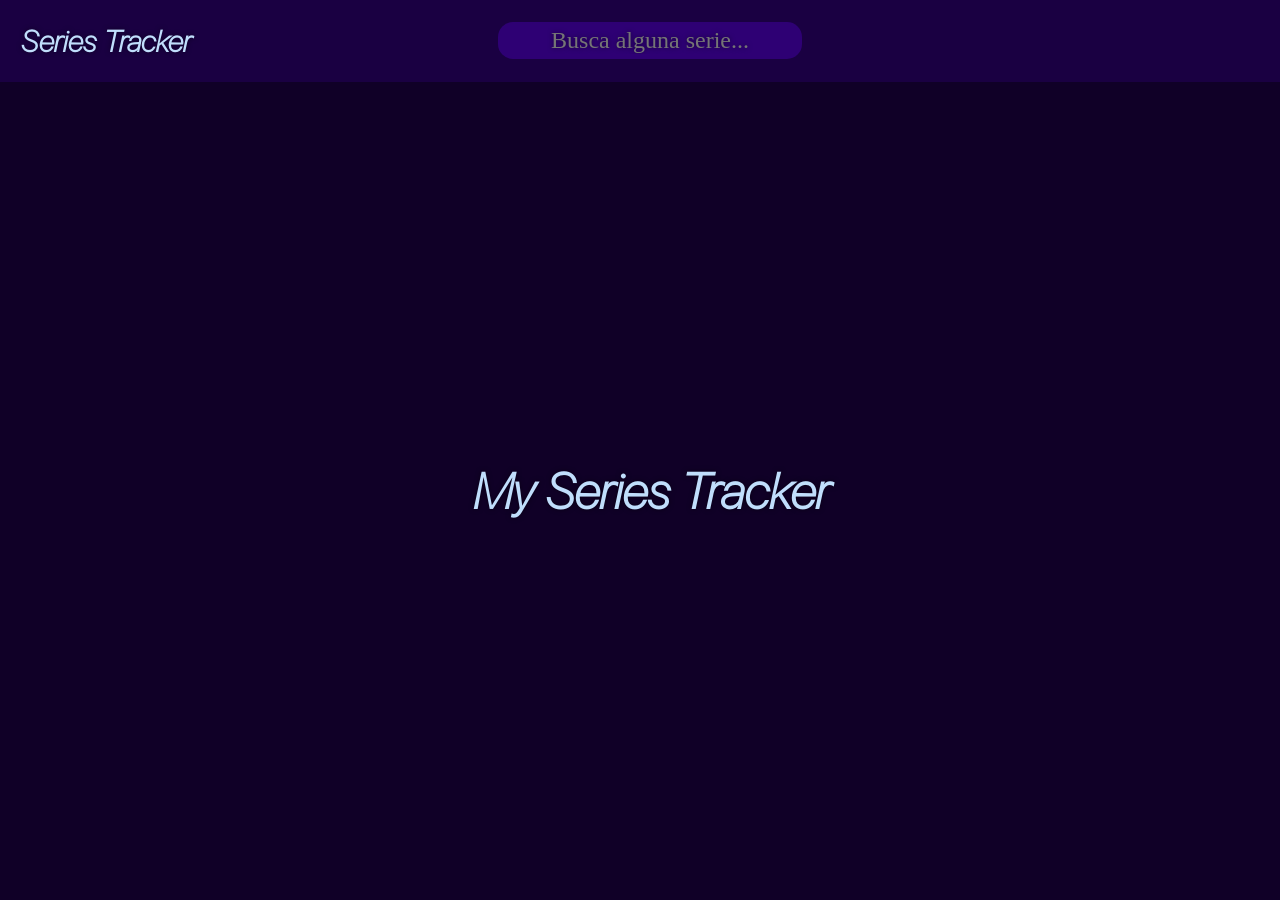
==== index.html @ 811412b1 "Primera estructura del frontend" ====
<!DOCTYPE html>

<html>
    <head>
        <link rel="icon" href="data:,">
        <link rel="stylesheet" href="../css/homeStyle.css"/>
        <meta charset="UTF-8" name="viewport" content="width=device-width"/>
        <title>My Series Tracker</title>
    </head>

    <body>
        <div class="root">
            <div class="topbar">
                <h1 class="topbar-title">Series Tracker</h1>
                <input type="text" class="topbar-search" maxlength="50" placeholder="Busca alguna serie..."/>
                <div class="topbar-spacer"></div>
            </div>
            <div class="content">
                <h1 class="content-title">My Series Tracker</h1>
            </div>
        </div>
    </body>
</html>
---- css/homeStyle.css ----
/* Investigué esto en google */
@keyframes slideUp {
    from {
        transform: translateY(50%);
        opacity: 0.5;
    }
    to {
        transform: translateY(0);
        opacity: 1;
    }
}

@keyframes slideDown {
    from {
        transform: translateY(-50%);
        opacity: 0.5;
    }
    to {
        transform: translateY(0);
        opacity: 1;
    }
}

@font-face {
    font-famil: 'SF Pro Regular';
    src: url('../assets/fonts/SFPRODISPLAYREGULAR.OTF') format('opentype');
    font-weight: normal;
    font-style: normal;
}

@font-face {
    font-family: 'SF Pro Thin Italic';
    src: url('../assets/fonts/SFPRODISPLAYTHINITALIC.OTF') format('opentype');
    font-weight: normal;
    font-style: normal;
}

* {
    margin: 0px;
    padding: 0px;
}

.root {
    display: flex;
    align-items: center;
    justify-content: flex-start;
    flex-direction: column;
    background-color: #100027;
    width: 100vw;
    height: 100vh;
}

.content {
    display: flex;
    align-items: center;
    justify-content: center;
    flex-direction: column;
    width: 100%;
    height: 100%;
}

.topbar {
    display: flex;
    align-items: center;
    justify-content: center;
    flex-direction: row;
    background-color: #1a0042;
    width: 100%;
    height: 90px;
    /* parámetros: animationName duration timingFunction fillMode 
     * timingFunction -> ease-out, linear, ease-in, ease-in-out
     * fillMode -> cambia el CSS para después o antes de la animación
     * */
    animation: slideDown 0.75s ease-out forwards;
}

.topbar-title {
    font-size: 30px;
    color: #c0defc;
    text-shadow: 0 0 5px rgba(0,0,0,0.5);
    margin-left: 20px;
    font-family: 'SF Pro Thin Italic';
    flex: 1;
}

.topbar-spacer {
    flex: 1;
}

.content-title {
    font-size: 50px;
    color: #c0defc;
    opacity: 0;
    text-shadow: 0 0 5px rgba(0,0,0,0.5);
    margin-left: 20px;
    font-family: 'SF Pro Thin Italic';
    animation: slideUp 0.5s ease-out forwards;
    animation-delay: 0.75s;
}

.topbar-search {
    font-size: 24px;
    color: #c0defc;
    border: none;
    background-color: #2e0074;
    text-shadow: 0 0 5px rgba(0,0,0,0.5);
    border-radius: 15px;
    padding: 5px;
    font-family: 'SF Pro Regular';
    max-width: 400px;
    text-align: center;
}

.topbar-search:focus {
    outline: none;
}
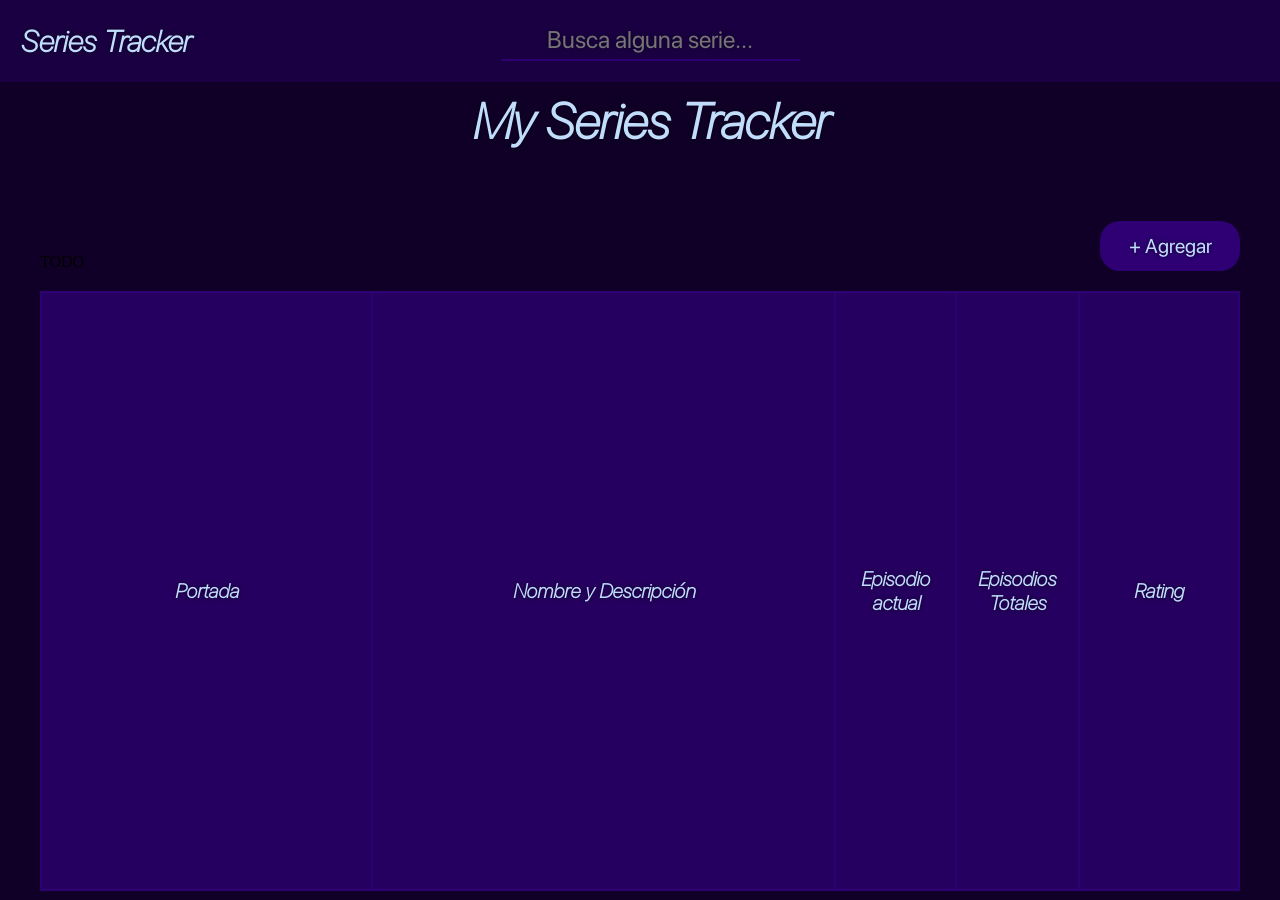
==== commit e2306abe: "Agregado tabla y boton para add" ====
--- a/index.html
+++ b/index.html
@@ -3,7 +3,7 @@
 <html>
     <head>
         <link rel="icon" href="data:,">
-        <link rel="stylesheet" href="../css/homeStyle.css"/>
+        <link rel="stylesheet" href="css/homeStyle.css"/>
         <meta charset="UTF-8" name="viewport" content="width=device-width"/>
         <title>My Series Tracker</title>
     </head>
@@ -17,6 +17,21 @@
             </div>
             <div class="content">
                 <h1 class="content-title">My Series Tracker</h1>
+                <div class="content-controls">
+                    <div class="content-pagination">TODO</div>
+                    <a class="content-addSeries" href="html/addSeries.html">
+                        + Agregar
+                    </a>
+                </div>
+                <table class="content-table">
+                    <tr>
+                        <th>Portada</th>
+                        <th>Nombre y Descripción</th>
+                        <th>Episodio actual</th>
+                        <th>Episodios Totales</th>
+                        <th>Rating</th> 
+                    </tr>
+                </table>
             </div>
         </div>
     </body>
--- a/css/homeStyle.css
+++ b/css/homeStyle.css
@@ -22,7 +22,7 @@
 }
 
 @font-face {
-    font-famil: 'SF Pro Regular';
+    font-family: 'SF Pro Regular';
     src: url('../assets/fonts/SFPRODISPLAYREGULAR.OTF') format('opentype');
     font-weight: normal;
     font-style: normal;
@@ -50,14 +50,6 @@
     height: 100vh;
 }
 
-.content {
-    display: flex;
-    align-items: center;
-    justify-content: center;
-    flex-direction: column;
-    width: 100%;
-    height: 100%;
-}
 
 .topbar {
     display: flex;
@@ -71,7 +63,13 @@
      * timingFunction -> ease-out, linear, ease-in, ease-in-out
      * fillMode -> cambia el CSS para después o antes de la animación
      * */
-    animation: slideDown 0.75s ease-out forwards;
+    animation: slideDown 0.5s ease-out forwards;
+}
+
+.topbar > * {
+    opacity: 0;
+    animation: slideDown 0.4s ease-out forwards;
+    animation-delay: 0.5s;
 }
 
 .topbar-title {
@@ -87,30 +85,147 @@
     flex: 1;
 }
 
-.content-title {
-    font-size: 50px;
-    color: #c0defc;
-    opacity: 0;
-    text-shadow: 0 0 5px rgba(0,0,0,0.5);
-    margin-left: 20px;
-    font-family: 'SF Pro Thin Italic';
-    animation: slideUp 0.5s ease-out forwards;
-    animation-delay: 0.75s;
-}
-
 .topbar-search {
     font-size: 24px;
     color: #c0defc;
-    border: none;
-    background-color: #2e0074;
+    border-top: 0;
+    border-right: 0;
+    border-left: 0;
+    border-bottom: 2px solid #2e0074;
+    background-color: transparent;
     text-shadow: 0 0 5px rgba(0,0,0,0.5);
-    border-radius: 15px;
     padding: 5px;
     font-family: 'SF Pro Regular';
     max-width: 400px;
     text-align: center;
 }
 
+.topbar-search:hover {
+    background-color: #220054;
+    border-radius: 10px 10px 0 0;
+}
+
 .topbar-search:focus {
     outline: none;
 }
+
+.content {
+    display: flex;
+    align-items: center;
+    justify-content: center;
+    flex-direction: column;
+    width: 100%;
+    height: 100%;
+    gap: 20px;
+}
+
+.content-title {
+    font-size: 50px;
+    color: #c0defc;
+    opacity: 0;
+    text-shadow: 0 0 5px rgba(0,0,0,0.5);
+    margin-left: 20px;
+    font-family: 'SF Pro Thin Italic';
+    animation: slideUp 0.5s ease-out forwards;
+    animation-delay: 0.75s;
+}
+
+.content-table {
+    width: 1200px;
+    height: 600px;
+    border-radius: 15px;
+    border-collapse: collapse;
+    border: 2px solid #2e0074;
+    background: #1a0042;
+    padding: 10px;
+    opacity: 0;
+    animation: slideUp 0.75s ease-out forwards;
+    animation-delay: 1s;
+}
+
+.content-table * {
+    text-shadow: 0 0 5px rgba(0,0,0,0.65);
+}
+
+.content-table tr:nth-child(odd) {
+    background-color: #260060;
+}
+
+.content-table tr:nth-child(even) {
+    background-color: #300078;
+}
+
+.content-table th {
+    border: 2px solid #2e0074; 
+    background: transparent;
+    padding: 12px;
+    font-size: 20px;
+    color: #c0defc;
+    opacity: 0;
+    font-family: 'SF Pro Thin Italic';
+    animation: slideUp 0.5s ease-out forwards;
+    text-align: center;
+    animation-delay: 1.2s;
+}
+
+/* Portada */
+.content-table tr *:nth-child(1) {
+    width: 350px;
+    height: 250px;
+    background-size: 100% 100%;
+}
+
+/* Nombre y desc */
+.content-table tr *:nth-child(2) {
+    width: 500px;
+    height: 250px;
+}
+
+/* Ep actual y totales */
+.content-table tr *:nth-child(3), .content-table tr *:nth-child(4) {
+    width: 100px;
+    height: 250px;
+}
+
+/* Rating */
+.content-table tr *:nth-child(5) {
+    width: 150px;
+    height: 250px;
+}
+
+.content-controls {
+    display: flex;
+    width: 1200px;
+    height: 100px;
+    align-items: flex-end;
+    justify-content: space-between;
+    flex-direction: row;
+}
+
+.content-addSeries {
+    display: flex;
+    justify-content: center;
+    align-items: center;
+    font-family: 'SF Pro Regular';
+    font-size: 20px;
+    text-shadow: 0 0 5px rgba(0,0,0,0.65);
+    color: #c0defc;
+    text-decoration: none;
+    background-color: #2e0074;
+    border-radius: 20px;
+    width: 140px;
+    height: 50px;
+    opacity: 0;
+    border: 0;
+    animation: slideUp 0.5s ease-out forwards;
+    animation-delay: 1.3s;
+}
+
+.content-addSeries:hover {
+    background-color: #220054;
+    box-shadow: 0 0 5px rgba(0,0,0,0.5);
+}
+
+.content-controls-spacer {
+    flex: 1;
+}
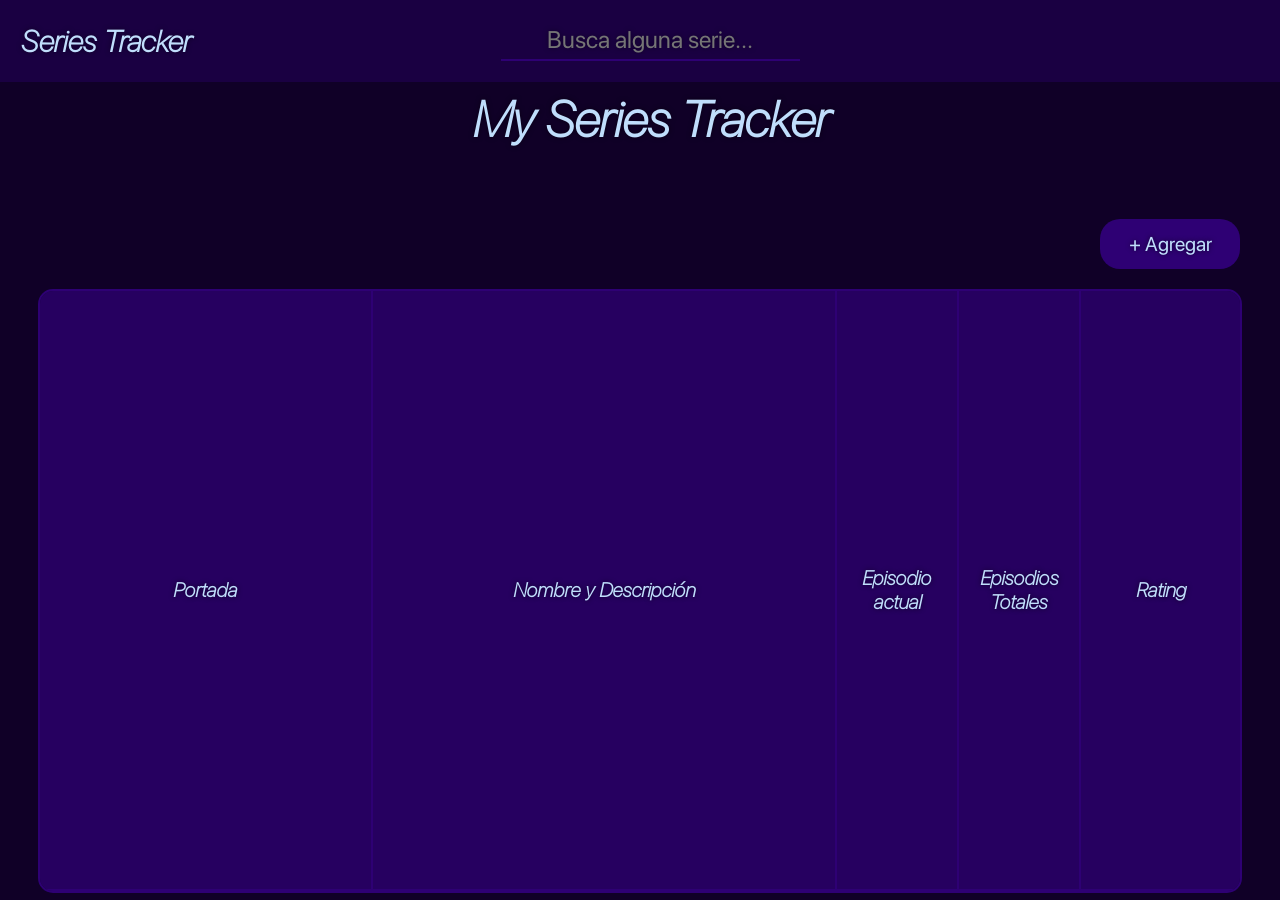
==== commit d2d54e5b: "Arreglado formateo de la tabla principal, avances en home.js" ====
--- a/index.html
+++ b/index.html
@@ -4,6 +4,7 @@
     <head>
         <link rel="icon" href="data:,">
         <link rel="stylesheet" href="css/homeStyle.css"/>
+        <script src="js/home.js" defer></script>
         <meta charset="UTF-8" name="viewport" content="width=device-width"/>
         <title>My Series Tracker</title>
     </head>
@@ -18,20 +19,22 @@
             <div class="content">
                 <h1 class="content-title">My Series Tracker</h1>
                 <div class="content-controls">
-                    <div class="content-pagination">TODO</div>
+                    <div class="content-pagination"></div>
                     <a class="content-addSeries" href="html/addSeries.html">
                         + Agregar
                     </a>
                 </div>
-                <table class="content-table">
-                    <tr>
-                        <th>Portada</th>
-                        <th>Nombre y Descripción</th>
-                        <th>Episodio actual</th>
-                        <th>Episodios Totales</th>
-                        <th>Rating</th> 
-                    </tr>
-                </table>
+                <div class="content-table-wrapper">
+                    <table class="content-table">
+                        <tr>
+                            <th>Portada</th>
+                            <th>Nombre y Descripción</th>
+                            <th>Episodio actual</th>
+                            <th>Episodios Totales</th>
+                            <th>Rating</th>
+                        </tr>
+                    </table>
+                </div>
             </div>
         </div>
     </body>
--- a/css/homeStyle.css
+++ b/css/homeStyle.css
@@ -130,34 +130,45 @@
     animation-delay: 0.75s;
 }
 
-.content-table {
+.content-table-wrapper {
     width: 1200px;
     height: 600px;
     border-radius: 15px;
-    border-collapse: collapse;
     border: 2px solid #2e0074;
     background: #1a0042;
-    padding: 10px;
+    overflow: hidden;
     opacity: 0;
     animation: slideUp 0.75s ease-out forwards;
     animation-delay: 1s;
 }
 
+.content-table {
+    width: 100%;
+    height: 100%;
+    border-collapse: separate;
+    border-spacing: 0;
+    border: 0;
+    background: transparent;
+}
+
 .content-table * {
     text-shadow: 0 0 5px rgba(0,0,0,0.65);
 }
 
-.content-table tr:nth-child(odd) {
+.content-table tr:nth-child(odd) th,
+.content-table tr:nth-child(odd) td {
     background-color: #260060;
 }
 
-.content-table tr:nth-child(even) {
+.content-table tr:nth-child(even) th, 
+.content-table tr:nth-child(even) td {
     background-color: #300078;
 }
 
 .content-table th {
-    border: 2px solid #2e0074; 
     background: transparent;
+    border-right: 2px solid #2e0074;
+    border-bottom: 2px solid #2e0074;
     padding: 12px;
     font-size: 20px;
     color: #c0defc;
@@ -168,27 +179,33 @@
     animation-delay: 1.2s;
 }
 
+.content-table th:last-child,
+.content-table td:last-child {
+    border-right: 0;
+}
+
 /* Portada */
-.content-table tr *:nth-child(1) {
+.content-table tr > *:nth-child(1) {
     width: 350px;
     height: 250px;
     background-size: 100% 100%;
 }
 
 /* Nombre y desc */
-.content-table tr *:nth-child(2) {
+.content-table tr > *:nth-child(2) {
     width: 500px;
     height: 250px;
 }
 
 /* Ep actual y totales */
-.content-table tr *:nth-child(3), .content-table tr *:nth-child(4) {
+.content-table tr > *:nth-child(3),
+.content-table tr > *:nth-child(4) {
     width: 100px;
     height: 250px;
 }
 
 /* Rating */
-.content-table tr *:nth-child(5) {
+.content-table tr > *:nth-child(5) {
     width: 150px;
     height: 250px;
 }
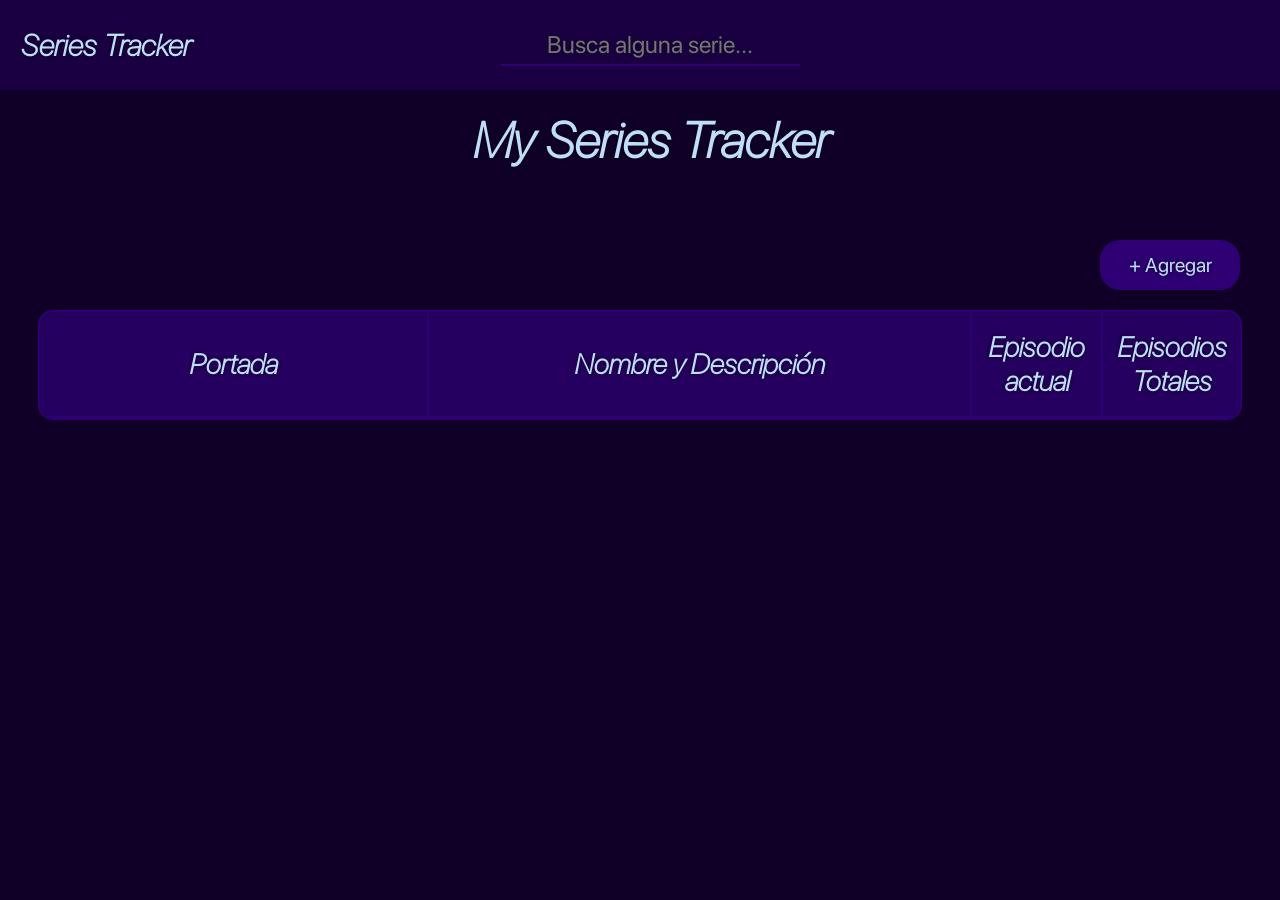
==== commit 18b53f8b: "Funcionalidad agregar series con requests en JS" ====
--- a/index.html
+++ b/index.html
@@ -3,7 +3,7 @@
 <html>
     <head>
         <link rel="icon" href="data:,">
-        <link rel="stylesheet" href="css/homeStyle.css"/>
+        <link rel="stylesheet" href="css/main.css"/>
         <script src="js/home.js" defer></script>
         <meta charset="UTF-8" name="viewport" content="width=device-width"/>
         <title>My Series Tracker</title>
@@ -31,7 +31,6 @@
                             <th>Nombre y Descripción</th>
                             <th>Episodio actual</th>
                             <th>Episodios Totales</th>
-                            <th>Rating</th>
                         </tr>
                     </table>
                 </div>
--- a/css/main.css
+++ b/css/main.css
@@ -0,0 +1,296 @@
+@keyframes slideUp {
+    from {
+        transform: translateY(50%);
+        opacity: 0.5;
+    }
+    to {
+        transform: translateY(0);
+        opacity: 1;
+    }
+}
+
+@keyframes slideDown {
+    from {
+        transform: translateY(-50%);
+        opacity: 0.5;
+    }
+    to {
+        transform: translateY(0);
+        opacity: 1;
+    }
+}
+
+@font-face {
+    font-family: 'SF Pro Regular';
+    src: url('../assets/fonts/SFPRODISPLAYREGULAR.OTF') format('opentype');
+    font-weight: normal;
+    font-style: normal;
+}
+
+@font-face {
+    font-family: 'SF Pro Thin Italic';
+    src: url('../assets/fonts/SFPRODISPLAYTHINITALIC.OTF') format('opentype');
+    font-weight: normal;
+    font-style: normal;
+}
+
+* {
+    margin: 0px;
+    padding: 0px;
+}
+
+html,
+body {
+    min-height: 100%;
+}
+
+body {
+    overflow-y: auto;
+    background-color: #100027;
+}
+
+.root {
+    display: flex;
+    align-items: center;
+    justify-content: flex-start;
+    flex-direction: column;
+    background-color: #100027;
+    width: 100%;
+    min-height: 100vh;
+}
+
+
+.topbar {
+    display: flex;
+    align-items: center;
+    justify-content: center;
+    flex-direction: row;
+    background-color: #1a0042;
+    width: 100%;
+    height: 90px;
+    /* parámetros: animationName duration timingFunction fillMode 
+     * timingFunction -> ease-out, linear, ease-in, ease-in-out
+     * fillMode -> cambia el CSS para después o antes de la animación
+     * */
+    animation: slideDown 0.5s ease-out forwards;
+}
+
+.topbar > * {
+    opacity: 0;
+    animation: slideDown 0.4s ease-out forwards;
+    animation-delay: 0.5s;
+}
+
+.topbar-title {
+    font-size: 30px;
+    color: #c0defc;
+    text-shadow: 0 0 5px rgba(0,0,0,0.5);
+    margin-left: 20px;
+    font-family: 'SF Pro Thin Italic';
+    flex: 1;
+}
+
+.topbar-spacer {
+    flex: 1;
+}
+
+.topbar-search {
+    font-size: 24px;
+    color: #c0defc;
+    border-top: 0;
+    border-right: 0;
+    border-left: 0;
+    border-bottom: 2px solid #2e0074;
+    background-color: transparent;
+    text-shadow: 0 0 5px rgba(0,0,0,0.5);
+    padding: 5px;
+    font-family: 'SF Pro Regular';
+    max-width: 400px;
+    text-align: center;
+}
+
+.topbar-search:hover {
+    background-color: #220054;
+    border-radius: 10px 10px 0 0;
+}
+
+.topbar-search:focus {
+    outline: none;
+}
+
+.content {
+    display: flex;
+    align-items: center;
+    justify-content: flex-start;
+    flex-direction: column;
+    width: 100%;
+    flex: 1 0 auto;
+    padding: 20px 0 40px;
+    gap: 20px;
+}
+
+.content-title {
+    font-size: 50px;
+    color: #c0defc;
+    opacity: 0;
+    text-shadow: 0 0 5px rgba(0,0,0,0.5);
+    margin-left: 20px;
+    font-family: 'SF Pro Thin Italic';
+    animation: slideUp 0.5s ease-out forwards;
+    animation-delay: 0.75s;
+}
+
+.content-table-wrapper {
+    width: min(1200px, calc(100% - 32px));
+    height: auto;
+    border-radius: 15px;
+    border: 2px solid #2e0074;
+    background: #1a0042;
+    overflow: hidden;
+    opacity: 0;
+    animation: slideUp 0.75s ease-out forwards;
+    animation-delay: 1.2s;
+}
+
+.content-table {
+    width: 100%;
+    height: auto;
+    border-collapse: separate;
+    border-spacing: 0;
+    border: 0;
+    background: transparent;
+}
+
+.content-table * {
+    text-shadow: 0 0 5px rgba(0,0,0,0.65);
+}
+
+.content-table tr:first-child {
+    height: 50px;
+}
+
+.content-table tr:nth-child(odd) th,
+.content-table tr:nth-child(odd) td {
+    background-color: #260060;
+}
+
+.content-table tr:nth-child(even) th, 
+.content-table tr:nth-child(even) td {
+    background-color: #300078;
+}
+
+.content-table th {
+    background: transparent;
+    border-right: 2px solid #2e0074;
+    border-bottom: 2px solid #2e0074;
+    padding: 12px;
+    font-size: 28px;
+    color: #c0defc;
+    font-family: 'SF Pro Thin Italic';
+    text-align: center;
+}
+
+.content-table th:last-child,
+.content-table td:last-child {
+    border-right: 0;
+}
+
+.content-table td {
+    border-right: 2px solid #330080;
+    border-bottom: 2px solid #330080;
+    padding: 12px;
+    text-align: center;
+    vertical-align: middle;
+}
+
+.content-table tr > * {
+    height: 200px;
+}
+
+.content-table tr p {
+    font-size: 24px;
+    color: #c0defc;
+    opacity: 0;
+    font-family: 'SF Pro Regular';
+    animation: slideUp 0.5s ease-out forwards;
+    text-align: center;
+    animation-delay: 1.2s;
+}
+
+.content-table .series-description {
+    text-align: left;
+}
+
+.content-table tr img {
+    display: block;
+    width: 100%;
+    height: 100%;
+    object-fit: contain;
+}
+
+/* Portada */
+.content-table tr > *:nth-child(1) {
+    width: 350px;
+    height: 200px;
+    background-size: 100% 100%;
+}
+
+/* Nombre y desc */
+.content-table tr > *:nth-child(2) {
+    width: 500px;
+    height: 200px;
+}
+
+/* Ep actual y totales */
+.content-table tr > *:nth-child(3),
+.content-table tr > *:nth-child(4) {
+    width: 100px;
+    height: 200px;
+}
+
+/* Rating */
+.content-table tr > *:nth-child(5) {
+    width: 150px;
+    height: 200px;
+}
+
+.content-table tr:first-child > * {
+    height: 80px;
+}
+
+.content-controls {
+    display: flex;
+    width: min(1200px, calc(100% - 32px));
+    height: 100px;
+    align-items: flex-end;
+    justify-content: space-between;
+    flex-direction: row;
+}
+
+.content-addSeries {
+    display: flex;
+    justify-content: center;
+    align-items: center;
+    font-family: 'SF Pro Regular';
+    font-size: 20px;
+    text-shadow: 0 0 5px rgba(0,0,0,0.65);
+    color: #c0defc;
+    text-decoration: none;
+    background-color: #2e0074;
+    border-radius: 20px;
+    width: 140px;
+    height: 50px;
+    opacity: 0;
+    border: 0;
+    animation: slideUp 0.5s ease-out forwards;
+    animation-delay: 1.5s;
+}
+
+.content-addSeries:hover {
+    background-color: #220054;
+    box-shadow: 0 0 5px rgba(0,0,0,0.5);
+}
+
+.content-controls-spacer {
+    flex: 1;
+}
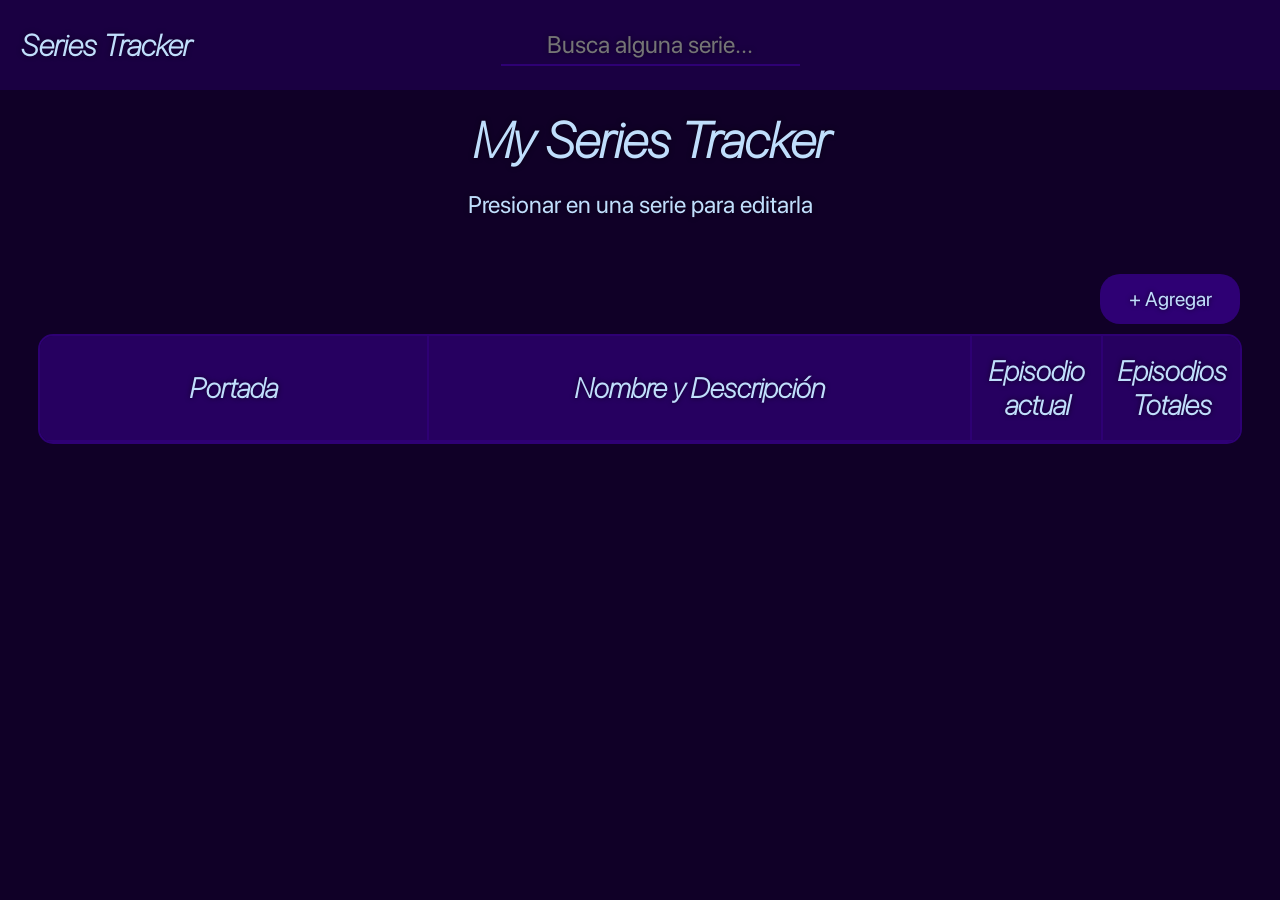
==== commit 478f3354: "Funcionlidad de editar series" ====
--- a/index.html
+++ b/index.html
@@ -3,7 +3,7 @@
 <html>
     <head>
         <link rel="icon" href="data:,">
-        <link rel="stylesheet" href="css/main.css"/>
+        <link rel="stylesheet" href="css/home.css"/>
         <script src="js/home.js" defer></script>
         <meta charset="UTF-8" name="viewport" content="width=device-width"/>
         <title>My Series Tracker</title>
@@ -18,6 +18,7 @@
             </div>
             <div class="content">
                 <h1 class="content-title">My Series Tracker</h1>
+                <p class="content-guidetext">Presionar en una serie para editarla</p>
                 <div class="content-controls">
                     <div class="content-pagination"></div>
                     <a class="content-addSeries" href="html/addSeries.html">
--- a/css/home.css
+++ b/css/home.css
@@ -0,0 +1,325 @@
+@keyframes slideUp {
+    from {
+        transform: translateY(50%);
+        opacity: 0.5;
+    }
+    to {
+        transform: translateY(0);
+        opacity: 1;
+    }
+}
+
+@keyframes slideDown {
+    from {
+        transform: translateY(-50%);
+        opacity: 0.5;
+    }
+    to {
+        transform: translateY(0);
+        opacity: 1;
+    }
+}
+
+@font-face {
+    font-family: 'SF Pro Regular';
+    src: url('../assets/fonts/SFPRODISPLAYREGULAR.OTF') format('opentype');
+    font-weight: normal;
+    font-style: normal;
+}
+
+@font-face {
+    font-family: 'SF Pro Thin Italic';
+    src: url('../assets/fonts/SFPRODISPLAYTHINITALIC.OTF') format('opentype');
+    font-weight: normal;
+    font-style: normal;
+}
+
+* {
+    margin: 0px;
+    padding: 0px;
+}
+
+html,
+body {
+    min-height: 100%;
+}
+
+body {
+    overflow-y: auto;
+    background-color: #100027;
+}
+
+.root {
+    display: flex;
+    align-items: center;
+    justify-content: flex-start;
+    flex-direction: column;
+    background-color: #100027;
+    width: 100%;
+    min-height: 100vh;
+}
+
+
+.topbar {
+    display: flex;
+    align-items: center;
+    justify-content: center;
+    flex-direction: row;
+    background-color: #1a0042;
+    width: 100%;
+    height: 90px;
+    /* parámetros: animationName duration timingFunction fillMode 
+     * timingFunction -> ease-out, linear, ease-in, ease-in-out
+     * fillMode -> cambia el CSS para después o antes de la animación
+     * */
+    animation: slideDown 0.5s ease-out forwards;
+}
+
+.topbar > * {
+    opacity: 0;
+    animation: slideDown 0.4s ease-out forwards;
+    animation-delay: 0.5s;
+}
+
+.topbar-title {
+    font-size: 30px;
+    color: #c0defc;
+    text-shadow: 0 0 5px rgba(0,0,0,0.5);
+    margin-left: 20px;
+    font-family: 'SF Pro Thin Italic';
+    flex: 1;
+}
+
+.topbar-spacer {
+    flex: 1;
+}
+
+.topbar-search {
+    font-size: 24px;
+    color: #c0defc;
+    border-top: 0;
+    border-right: 0;
+    border-left: 0;
+    border-bottom: 2px solid #2e0074;
+    background-color: transparent;
+    text-shadow: 0 0 5px rgba(0,0,0,0.5);
+    padding: 5px;
+    font-family: 'SF Pro Regular';
+    max-width: 400px;
+    text-align: center;
+}
+
+.topbar-search:hover {
+    background-color: #220054;
+    border-radius: 10px 10px 0 0;
+}
+
+.topbar-search:focus {
+    outline: none;
+}
+
+.content {
+    display: flex;
+    align-items: center;
+    justify-content: flex-start;
+    flex-direction: column;
+    width: 100%;
+    flex: 1 0 auto;
+    padding: 20px 0 40px;
+    gap: 20px;
+}
+
+.content-title {
+    font-size: 50px;
+    color: #c0defc;
+    opacity: 0;
+    text-shadow: 0 0 5px rgba(0,0,0,0.5);
+    margin-left: 20px;
+    font-family: 'SF Pro Thin Italic';
+    animation: slideUp 0.5s ease-out forwards;
+    animation-delay: 0.75s;
+}
+
+.content-table-wrapper {
+    width: min(1200px, calc(100% - 32px));
+    height: auto;
+    border-radius: 15px;
+    border: 2px solid #2e0074;
+    background: #1a0042;
+    overflow: hidden;
+    opacity: 0;
+    animation: slideUp 0.75s ease-out forwards;
+    animation-delay: 1.2s;
+}
+
+.content-table {
+    width: 100%;
+    height: auto;
+    border-collapse: separate;
+    border-spacing: 0;
+    border: 0;
+    background: transparent;
+}
+
+.content-table * {
+    text-shadow: 0 0 5px rgba(0,0,0,0.65);
+}
+
+.content-table tr:first-child {
+    height: 50px;
+}
+
+.content-table .content-table-row {
+    cursor: pointer;
+}
+
+.content-table tr:nth-child(odd) th,
+.content-table tr:nth-child(odd) td {
+    background-color: #260060;
+}
+
+.content-table tr:nth-child(even) th, 
+.content-table tr:nth-child(even) td {
+    background-color: #300078;
+}
+
+.content-table th {
+    background: transparent;
+    border-right: 2px solid #2e0074;
+    border-bottom: 2px solid #2e0074;
+    padding: 12px;
+    font-size: 28px;
+    color: #c0defc;
+    font-family: 'SF Pro Thin Italic';
+    text-align: center;
+}
+
+.content-table th:last-child,
+.content-table td:last-child {
+    border-right: 0;
+}
+
+.content-table td {
+    border-right: 2px solid #330080;
+    border-bottom: 2px solid #330080;
+    padding: 12px;
+    text-align: center;
+    vertical-align: middle;
+    transition: box-shadow 0.15s ease;
+}
+
+.content-table .content-table-row:hover td {
+    box-shadow: inset 0 2px 0 #6d2cff, inset 0 -2px 0 #6d2cff;
+}
+
+.content-table .content-table-row:hover td:first-child {
+    box-shadow: inset 2px 2px 0 #6d2cff, inset 0 -2px 0 #6d2cff;
+}
+
+.content-table .content-table-row:hover td:last-child {
+    box-shadow: inset -2px 2px 0 #6d2cff, inset 0 -2px 0 #6d2cff;
+}
+
+.content-table tr > * {
+    height: 200px;
+}
+
+.content-table tr p {
+    font-size: 24px;
+    color: #c0defc;
+    opacity: 0;
+    font-family: 'SF Pro Regular';
+    animation: slideUp 0.5s ease-out forwards;
+    text-align: center;
+    animation-delay: 1.2s;
+}
+
+.content-table .series-description {
+    text-align: left;
+}
+
+.content-table tr img {
+    display: block;
+    width: 100%;
+    height: 100%;
+    object-fit: contain;
+}
+
+/* Portada */
+.content-table tr > *:nth-child(1) {
+    width: 350px;
+    height: 200px;
+    background-size: 100% 100%;
+}
+
+/* Nombre y desc */
+.content-table tr > *:nth-child(2) {
+    width: 500px;
+    height: 200px;
+}
+
+/* Ep actual y totales */
+.content-table tr > *:nth-child(3),
+.content-table tr > *:nth-child(4) {
+    width: 100px;
+    height: 200px;
+}
+
+/* Rating */
+.content-table tr > *:nth-child(5) {
+    width: 150px;
+    height: 200px;
+}
+
+.content-table tr:first-child > * {
+    height: 80px;
+}
+
+.content-controls {
+    display: flex;
+    width: min(1200px, calc(100% - 32px));
+    height: 100px;
+    align-items: flex-end;
+    justify-content: space-between;
+    flex-direction: row;
+}
+
+.content-addSeries {
+    display: flex;
+    justify-content: center;
+    align-items: center;
+    font-family: 'SF Pro Regular';
+    font-size: 20px;
+    text-shadow: 0 0 5px rgba(0,0,0,0.65);
+    color: #c0defc;
+    text-decoration: none;
+    background-color: #2e0074;
+    border-radius: 20px;
+    width: 140px;
+    height: 50px;
+    opacity: 0;
+    border: 0;
+    animation: slideUp 0.5s ease-out forwards;
+    margin-bottom: -10px;
+    animation-delay: 1.5s;
+}
+
+.content-addSeries:hover {
+    background-color: #220054;
+    box-shadow: 0 0 5px rgba(0,0,0,0.5);
+}
+
+.content-controls-spacer {
+    flex: 1;
+}
+
+.content-guidetext {
+    font-size: 24px;
+    font-family: 'SF Pro Regular';
+    opacity: 0;
+    text-shadow: 0 0 5px rgba(0,0,0,0.5);
+    color: #c0defc;
+    animation: slideUp 0.5s ease-out forwards;
+    animation-delay: 1.5s;
+    margin-bottom: -25px;
+}
